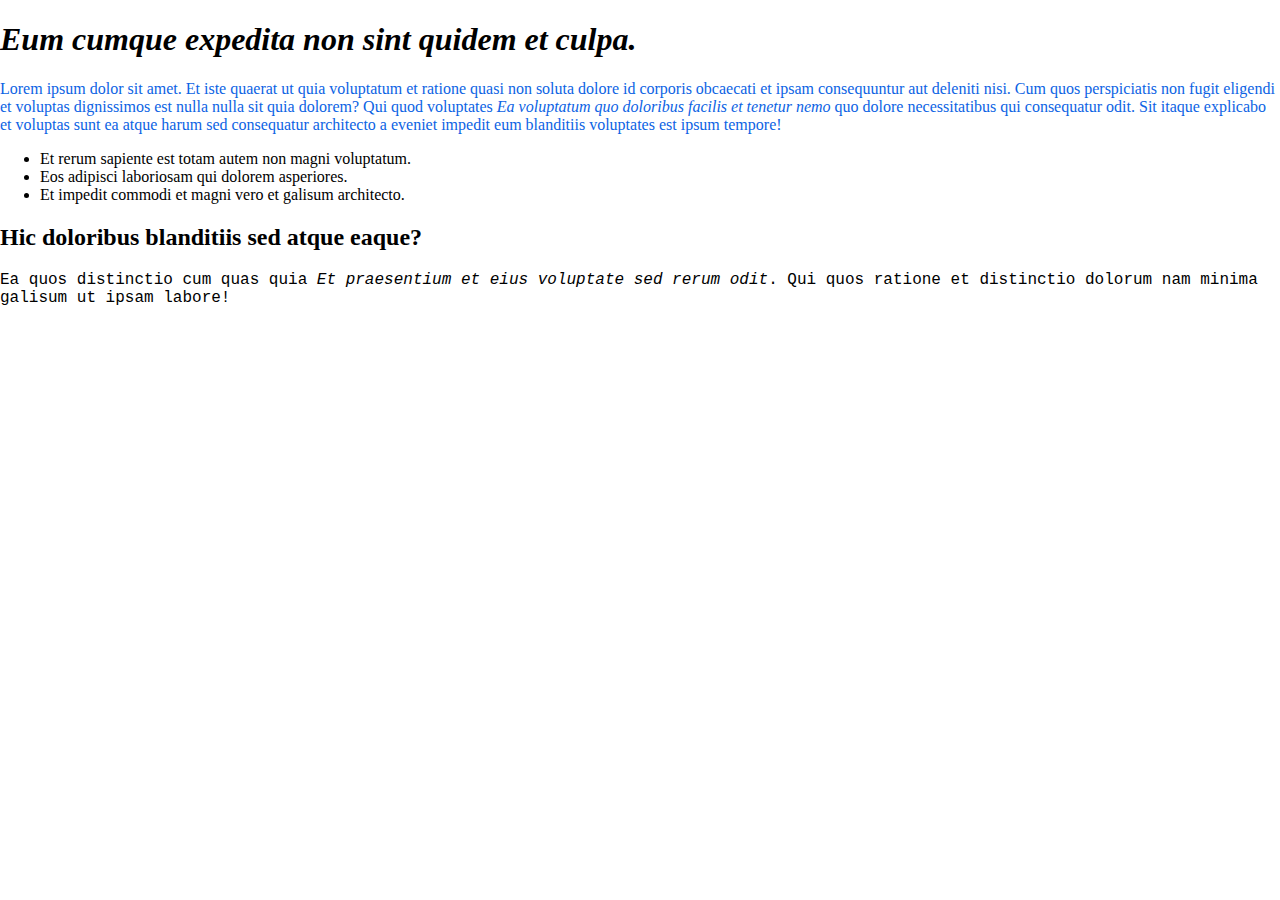
==== public/example4.html @ f020ff2f "integrate libreoffice, add simple view" ====
<!DOCTYPE html>
<html lang="en">
<head>
  <meta charset="UTF-8">
  <meta http-equiv="Content-Security-Policy" content="sandbox">
  <meta name="viewport" content="width=device-width, initial-scale=1.0">
  <meta http-equiv="Content-Type" content="text/html; charset=UTF-8">
</head>
<body style="margin: 0; padding: 0; font-family: Verdana;">
<div>
  <h1 style="font-style: italic">Eum cumque expedita non sint quidem et culpa.</h1>
  <p style="color: #0c63e4">Lorem ipsum dolor sit amet. Et iste quaerat ut quia voluptatum et ratione quasi non soluta dolore id corporis obcaecati et ipsam consequuntur aut deleniti nisi. Cum quos perspiciatis non fugit eligendi et voluptas dignissimos est nulla nulla sit quia dolorem? Qui quod voluptates <em>Ea voluptatum quo doloribus facilis et tenetur nemo</em> quo dolore necessitatibus qui consequatur odit. Sit itaque explicabo et voluptas sunt ea atque harum sed consequatur architecto a eveniet impedit eum blanditiis voluptates est ipsum tempore!</p>
  <ul>
    <li>Et rerum sapiente est totam autem non magni voluptatum.</li>
    <li>Eos adipisci laboriosam qui dolorem asperiores.</li>
    <li>Et impedit commodi et magni vero et galisum architecto.</li>
  </ul>
  <h2>Hic doloribus blanditiis sed atque eaque?</h2>
  <p style="font-family: 'Courier New'">Ea quos distinctio cum quas quia <em>Et praesentium et eius voluptate sed rerum odit</em>. Qui quos ratione et distinctio dolorum nam minima galisum ut ipsam labore!</p>
</div>
</body>
</html>
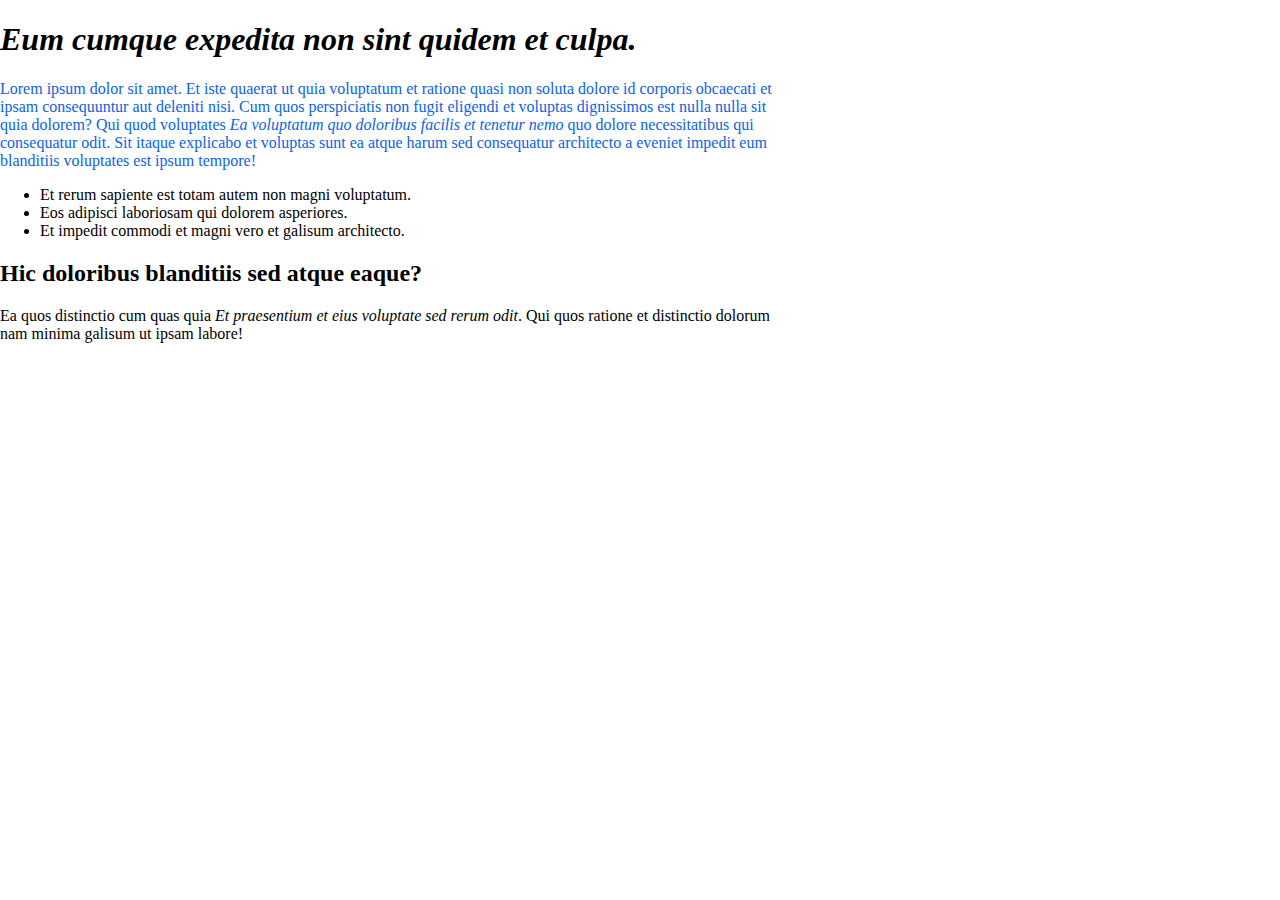
==== commit 4b69232d: "examples" ====
--- a/public/example4.html
+++ b/public/example4.html
@@ -3,10 +3,9 @@
 <head>
   <meta charset="UTF-8">
   <meta http-equiv="Content-Security-Policy" content="sandbox">
-  <meta name="viewport" content="width=device-width, initial-scale=1.0">
   <meta http-equiv="Content-Type" content="text/html; charset=UTF-8">
 </head>
-<body style="margin: 0; padding: 0; font-family: Verdana;">
+<body style="margin: 0; padding: 0; font-family: Verdana; width: 210mm">
 <div>
   <h1 style="font-style: italic">Eum cumque expedita non sint quidem et culpa.</h1>
   <p style="color: #0c63e4">Lorem ipsum dolor sit amet. Et iste quaerat ut quia voluptatum et ratione quasi non soluta dolore id corporis obcaecati et ipsam consequuntur aut deleniti nisi. Cum quos perspiciatis non fugit eligendi et voluptas dignissimos est nulla nulla sit quia dolorem? Qui quod voluptates <em>Ea voluptatum quo doloribus facilis et tenetur nemo</em> quo dolore necessitatibus qui consequatur odit. Sit itaque explicabo et voluptas sunt ea atque harum sed consequatur architecto a eveniet impedit eum blanditiis voluptates est ipsum tempore!</p>
@@ -16,7 +15,7 @@
     <li>Et impedit commodi et magni vero et galisum architecto.</li>
   </ul>
   <h2>Hic doloribus blanditiis sed atque eaque?</h2>
-  <p style="font-family: 'Courier New'">Ea quos distinctio cum quas quia <em>Et praesentium et eius voluptate sed rerum odit</em>. Qui quos ratione et distinctio dolorum nam minima galisum ut ipsam labore!</p>
+  <p>Ea quos distinctio cum quas quia <em>Et praesentium et eius voluptate sed rerum odit</em>. Qui quos ratione et distinctio dolorum nam minima galisum ut ipsam labore!</p>
 </div>
 </body>
 </html>